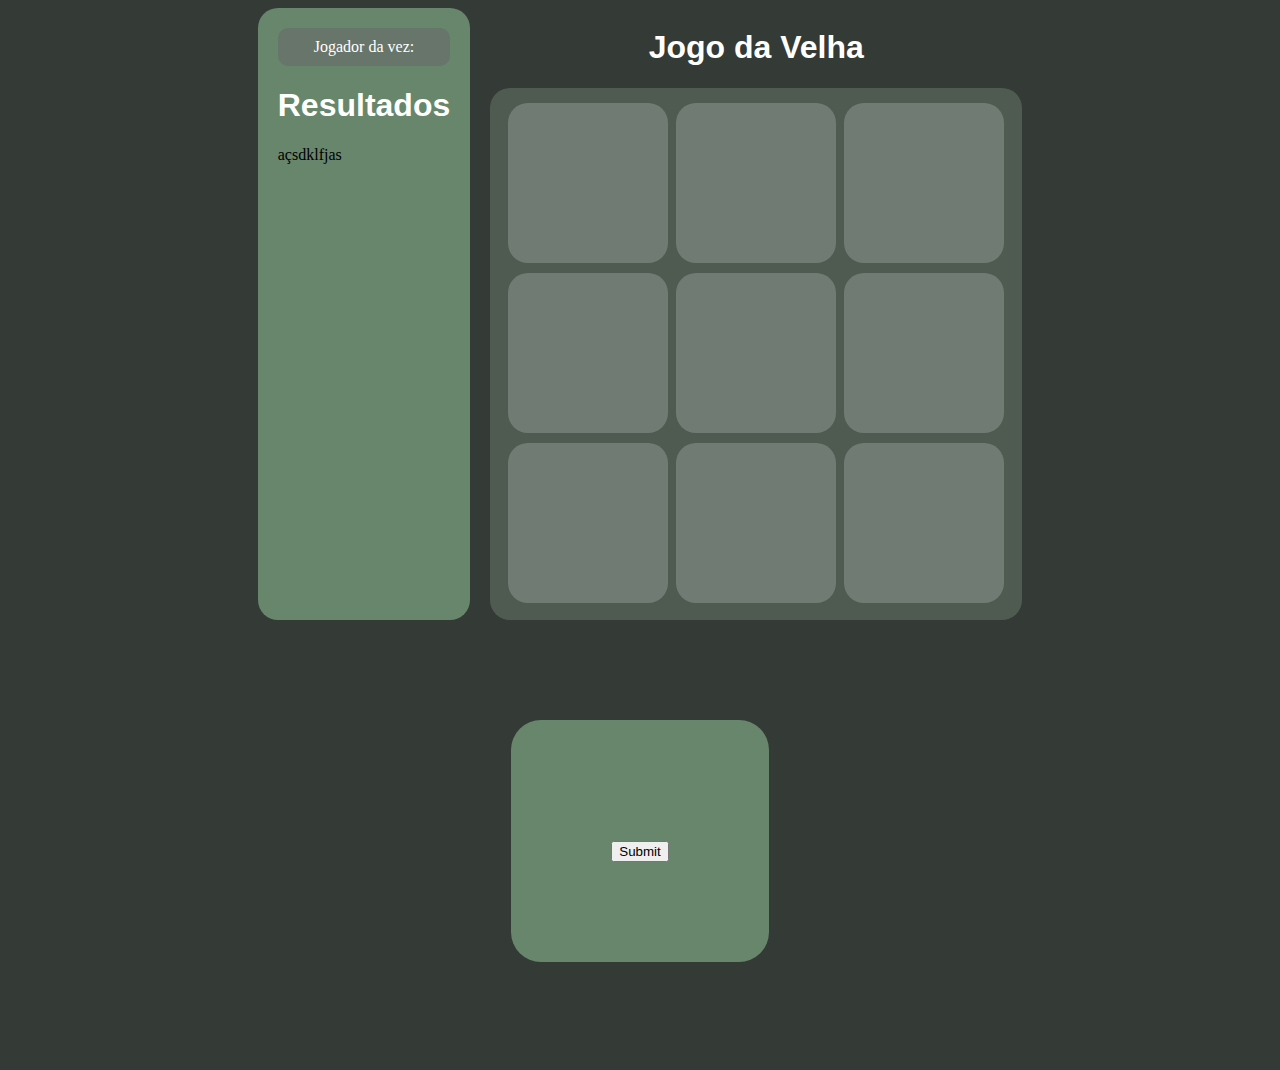
==== game/index.html @ 71630d48 "all the aplication" ====
<!DOCTYPE html>
<html lang="en">

<head>
    <meta charset="UTF-8">
    <meta http-equiv="X-UA-Compatible" content="IE=edge">
    <meta name="viewport" content="width=device-width, initial-scale=1.0">
    <link rel="stylesheet" type="text/css" href="./style.css" media="screen" />

    <script>
        let cond = true;
        let marca
        let jogadas = 0
        let jogador1, jogador2
        let jogadorVez


        window.onload = function () {
            var url = document.location.href,
                params = url.split('?')[1].split('&'),
                data = {}, tmp;
            for (var i = 0, l = params.length; i < l; i++) {
                tmp = params[i].split('=');
                data[tmp[0]] = tmp[1];
            }
            // document.getElementById('jogador1').innerHTML = data.jogador1;
            // document.getElementById('jogador2').innerHTML = data.jogador2;
            jogador1 = data.jogador1
            jogador2 = data.jogador2
            console.log(jogador1, jogador2)
            document.getElementById('time').innerHTML = jogador1;
            document.getElementById("resultGame").style.display = "none";
            
        }
        

        
        function jogada(variavel) {
            console.log(variavel)
            
            if (cond) {
                marca = 'X'
                document.getElementById('time').innerHTML = jogador2;
                jogadorVez = jogador1
            } else {
                marca = 'O'
                document.getElementById('time').innerHTML = jogador1;
                jogadorVez = jogador2
            }
            if (document.getElementById(variavel).value == "") {
                document.getElementById(variavel).value = marca
                cond = !cond
                jogadas = jogadas + 1
            }
           
            if (jogadas >= 5) venceu(jogadorVez)
        }

        function venceu() {
            let arr = []
            let resultado = 'empate'
            for (let c = 1; c <= 9; c++) {
                arr.push(document.getElementById(c).value)
            }
            for (let i = 1; i <= 4; i++) {
                for (let b = 0; b <= 8; b++) {
                    if (arr[b] != "" && arr[b] === arr[b + i] && arr[b] === arr[b + 2 * i]) {
                        if (i != 1 && i != 2) { console.log(jogadorVez); resultado = arr[b]; break; }
                        else {
                            if (i == 2 && b == 2) { console.log(jogadorVez); resultado = arr[b]; break; }
                            if (i == 1 && (b == 0 || 3 || 6)) { console.log(jogadorVez); resultado = arr[b]; break; }
                        }

                    }
                }
            }
            if (resultado != 'empate') result(resultado)
            else if (jogadas == 9) result(resultado)

        }
  
        function result() {
            console.log('func resultado')
            // console.log(resultado)
            // console.log($('form').serialize())
            console.log(jogadorVez)
            
            document.getElementById("whole").style.display = "none";
            document.getElementById("resultGame").style.display = "flex";
            document.getElementById("result").innerHTML = jogadorVez + " venceu!"

        }
      
    </script>
    <title>Jogo da Velha</title>
</head>

<body>
    <div class="whole" id = "whole">
        <div class="data">
            <div class="vez">
                <p class="info">Jogador da vez:</p> 
                <p id="time" class="namePlayer"></p>
            </div>
            

            <h1>Resultados</h1>
            <div>
                açsdklfjas
            </div>
        </div>
        <div>
            <h1> Jogo da Velha</h1>
            <div class="all">
                <form class="row">
                    <input type="button" class="field" onclick="jogada(id)" id="1" value=""></input>
                    <input type="button" class="field" onclick="jogada(id)" id="2" value=""></input>
                    <input type="button" class="field" onclick="jogada(id)" id="3" value=""></input>


                </form>
                <form class="row">
                    <input type="button" class="field" onclick="jogada(id)" id="4" value=""></input>
                    <input type="button" class="field" onclick="jogada(id)" id="5" value=""></input>
                    <input type="button" class="field" onclick="jogada(id)" id="6" value=""></input>
                </form>
                <form class="row">
                    <input type="button" class="field" onclick="jogada(id)" id="7" value=""></input>
                    <input type="button" class="field" onclick="jogada(id)" id="8" value=""></input>
                    <input type="button" class="field" onclick="jogada(id)" id="9" value=""></input>

                </form>

            </div>
        </div>
    </div>
    <div id = "resultGame" class="winner">
        <h1 id="result">
           

        </h1>
        <form action="../php/methods/addResult.php">
            <input type="submit" title="asdf">
        </form>
    </div>



</body>

</html>
---- game/style.css ----
body {
    background-color: rgb(52, 58, 53);
    justify-content: center;
    display: flex;
    align-items: center;
    flex-direction: column;
    /* height: 600px; */
    
    
  }
  
  .whole{
    display: flex;
    flex-direction: row;
  }
  h1 {
    color: white;
    text-align: center;
    font-family: 'Gill Sans', 'Gill Sans MT', Calibri, 'Trebuchet MS', sans-serif;
  }
    .data{
      background-color: rgb(103, 134, 108);
      margin-right: 20px;
      border-radius: 20px;
      padding: 20px;
    }
  .all{
    background-color: rgb(79, 90, 81);
    /* width: 90%; */
    /* align-self: center; */
    padding: 16px;
    display: flex;
    flex-direction: column;
    border-radius: 20px;
    width: 500px;
    height: 500px;
    /* height: 500px; */
    align-items: center;
    justify-content: center;

  }
  .vez {
    background-color: rgb(104, 117, 106);
    padding: 10px;
    border-radius: 10px;
    text-align: center;

  }
  .info{
   color: white;
   margin:0;
  }
  .namePlayer{
    font-size: 40px;
    color: white;
    margin: 0;
  }

  .field {
    width: 160px;
    border-radius: 20px;
    height: 160px;
    color: white;
    font-size: 100px;
    border-width: 0;
    background: rgb(112, 124, 115);
    margin: 4px;
    text-align: center;
    padding: 50;
    font-family: 'Gill Sans', 'Gill Sans MT', Calibri, 'Trebuchet MS', sans-serif;

  }


  .row {
    /* height: 30%; */
    flex-direction: row;
    display: flex;
    /* width: 100%; */
    /* justify-content: ; */
    /* justify-content: space-between; */
    align-items: center;
    margin-bottom: 2px;


  }


  .winner {
    padding: 100px;
    background-color:  rgb(103, 134, 108);
    border-radius: 30px;
    margin: 100px;

  }
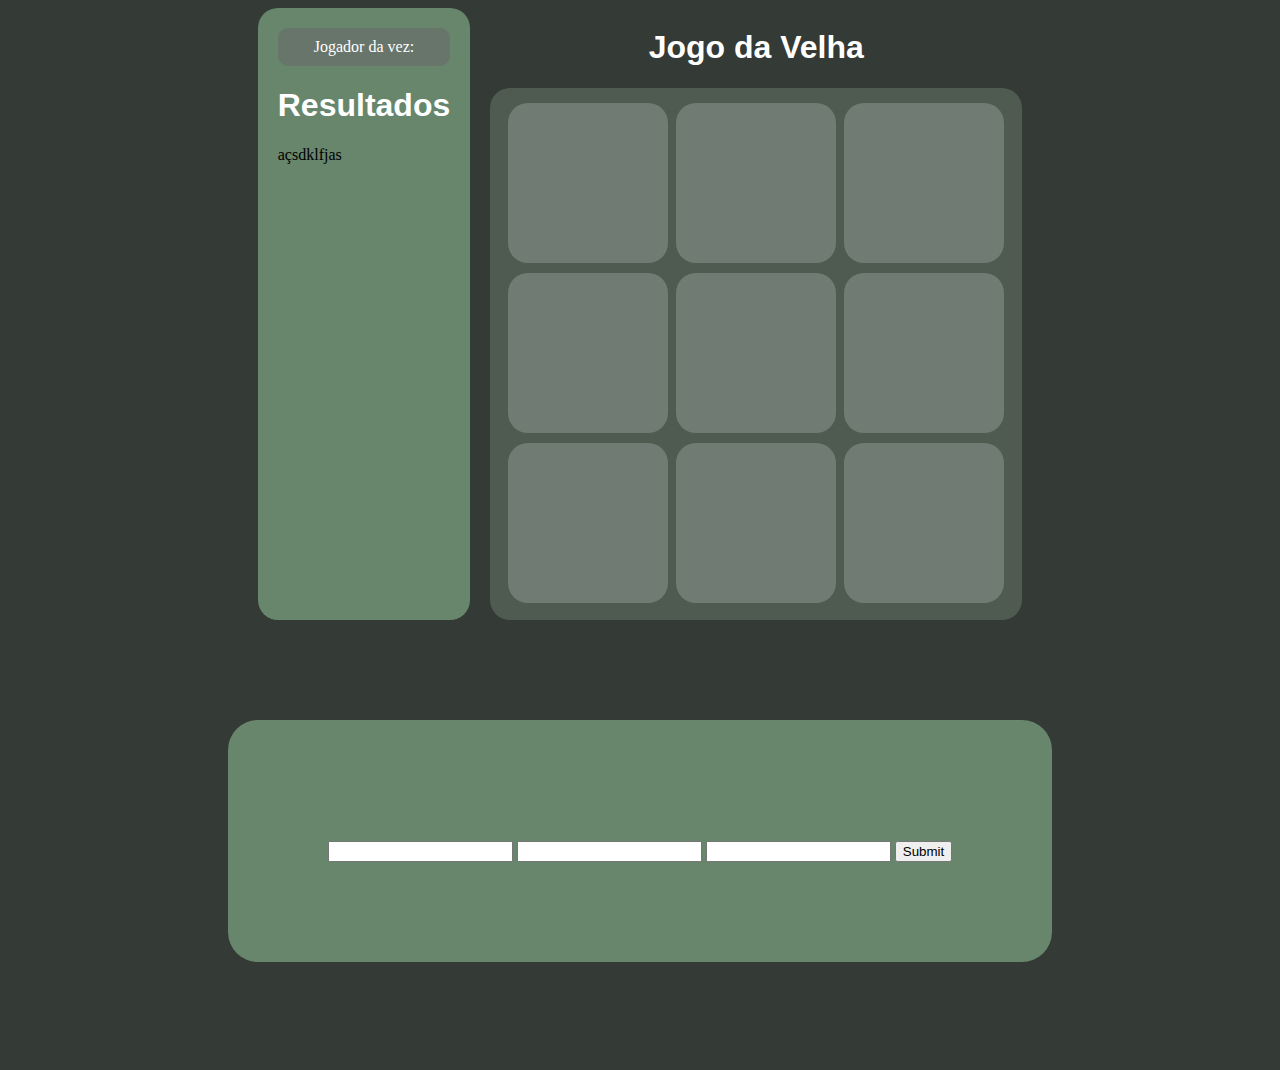
==== commit 88fbe47c: "all" ====
--- a/game/index.html
+++ b/game/index.html
@@ -30,14 +30,14 @@
             console.log(jogador1, jogador2)
             document.getElementById('time').innerHTML = jogador1;
             document.getElementById("resultGame").style.display = "none";
-            
+
         }
-        
 
-        
+
+
         function jogada(variavel) {
             console.log(variavel)
-            
+
             if (cond) {
                 marca = 'X'
                 document.getElementById('time').innerHTML = jogador2;
@@ -52,7 +52,7 @@
                 cond = !cond
                 jogadas = jogadas + 1
             }
-           
+
             if (jogadas >= 5) venceu(jogadorVez)
         }
 
@@ -78,31 +78,39 @@
             else if (jogadas == 9) result(resultado)
 
         }
-  
+
         function result() {
             console.log('func resultado')
             // console.log(resultado)
             // console.log($('form').serialize())
             console.log(jogadorVez)
-            
+
             document.getElementById("whole").style.display = "none";
             document.getElementById("resultGame").style.display = "flex";
-            document.getElementById("result").innerHTML = jogadorVez + " venceu!"
+            document.getElementById("result").innerHTML = jogadorVez + " venceu!";
+            document.getElementById("jo1").value = jogador1;
+            document.getElementById("jo2").value = jogador2;
+            document.getElementById("venc").value = jogadorVez;
+            
 
         }
-      
+        function restart() {
+            document.getElementById("resultGame").style.display = "none";
+
+        }
+
     </script>
     <title>Jogo da Velha</title>
 </head>
 
 <body>
-    <div class="whole" id = "whole">
+    <div class="whole" id="whole">
         <div class="data">
             <div class="vez">
-                <p class="info">Jogador da vez:</p> 
+                <p class="info">Jogador da vez:</p>
                 <p id="time" class="namePlayer"></p>
             </div>
-            
+
 
             <h1>Resultados</h1>
             <div>
@@ -134,13 +142,14 @@
             </div>
         </div>
     </div>
-    <div id = "resultGame" class="winner">
+    <div id="resultGame" class="winner">
         <h1 id="result">
-           
-
         </h1>
-        <form action="../php/methods/addResult.php">
-            <input type="submit" title="asdf">
+        <form action="../php/methods/addResult.php" method="POST">
+            <input id = 'jo1' name="jo1" value=""></input>
+            <input id = 'jo2' name="jo2"></input>
+            <input id = 'venc' name="venc"></input>
+            <input type="submit" title="asdf" id="reload" onclick="restart()">
         </form>
     </div>
 
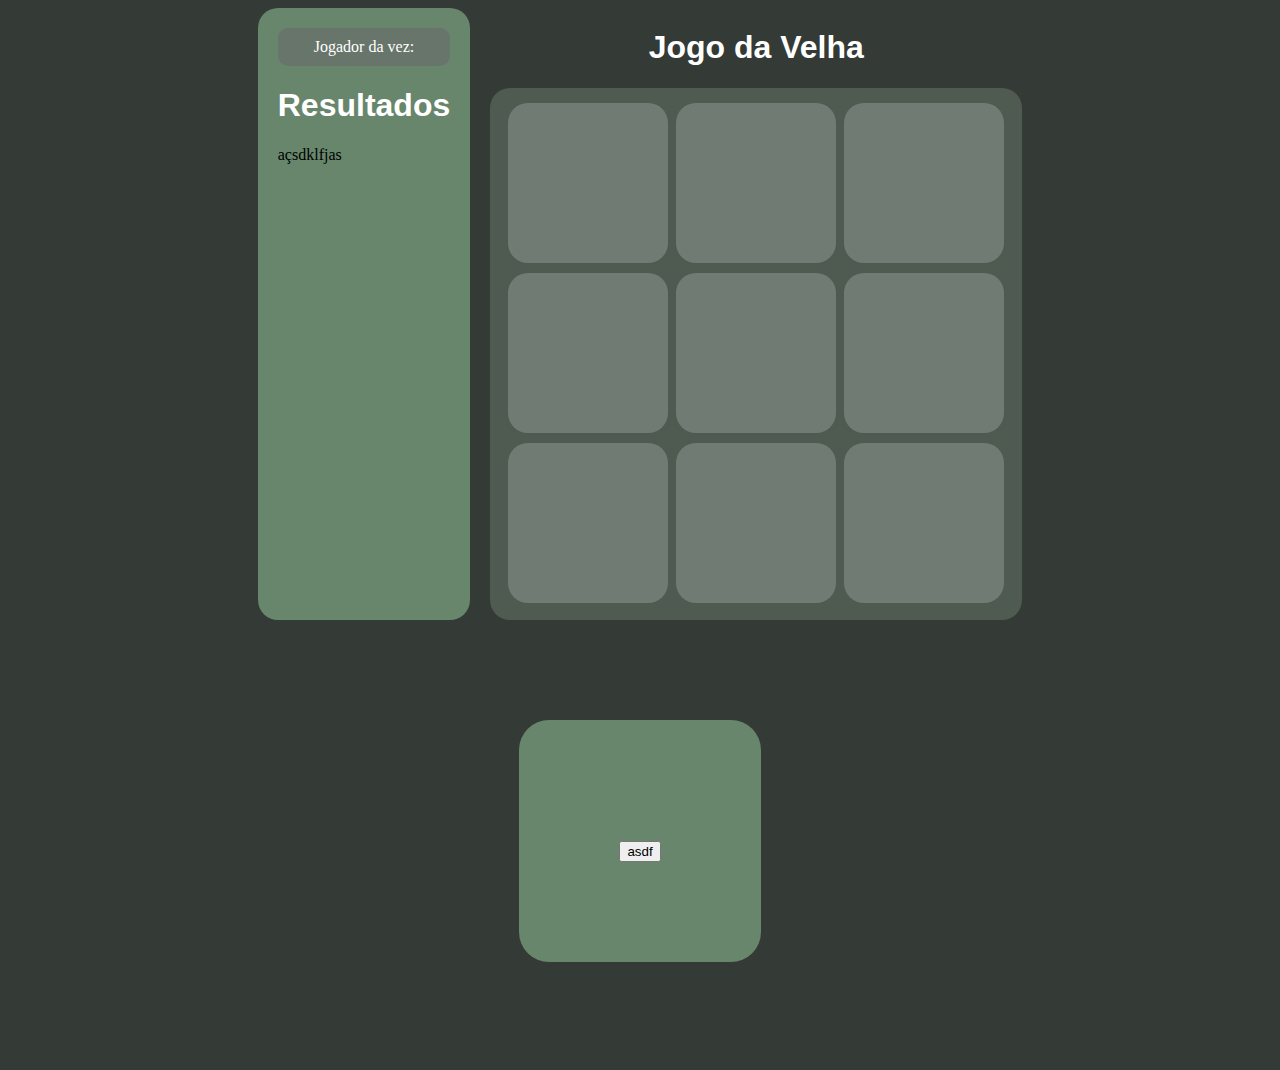
==== commit 306de593: "final" ====
--- a/game/index.html
+++ b/game/index.html
@@ -91,12 +91,11 @@
             document.getElementById("jo1").value = jogador1;
             document.getElementById("jo2").value = jogador2;
             document.getElementById("venc").value = jogadorVez;
-            
+            document.getElementById("form_id").submit()
 
         }
         function restart() {
             document.getElementById("resultGame").style.display = "none";
-
         }
 
     </script>
@@ -142,15 +141,15 @@
             </div>
         </div>
     </div>
+    <form action="../php/methods/addResult.php" method="POST" id="form_id">
+        <input id='jo1' name="jo1" class="hd"></input>
+        <input id='jo2' name="jo2" class="hd"></input>
+        <input id='venc' name="venc" class="hd"></input>
+        <!-- <input type="submit" title="asdf" id="reload" onclick="restart()"> -->
+    </form>
     <div id="resultGame" class="winner">
-        <h1 id="result">
-        </h1>
-        <form action="../php/methods/addResult.php" method="POST">
-            <input id = 'jo1' name="jo1" value=""></input>
-            <input id = 'jo2' name="jo2"></input>
-            <input id = 'venc' name="venc"></input>
-            <input type="submit" title="asdf" id="reload" onclick="restart()">
-        </form>
+        <h1 id="result"></h1>
+        <button onclick="reload()">asdf</button>
     </div>
 
 
--- a/game/style.css
+++ b/game/style.css
@@ -92,4 +92,9 @@
     border-radius: 30px;
     margin: 100px;
 
+  }
+
+
+  .hd{
+    display: none;
   }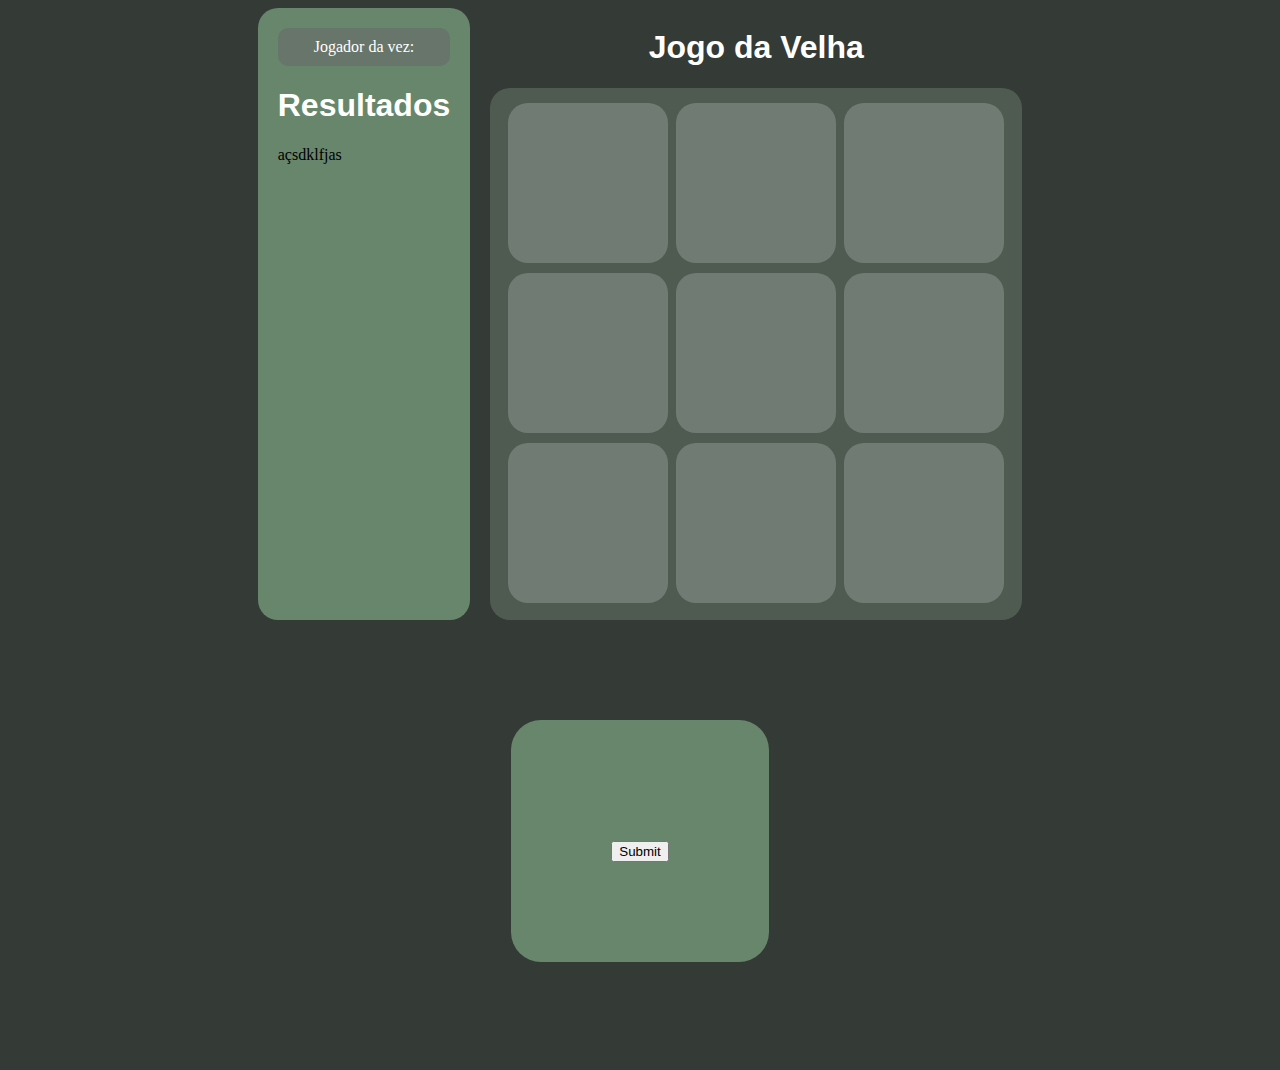
==== commit b1c36e55: "ok" ====
--- a/game/index.html
+++ b/game/index.html
@@ -11,8 +11,8 @@
         let cond = true;
         let marca
         let jogadas = 0
-        let jogador1, jogador2
-        let jogadorVez
+        var jogador1, jogador2
+        var jogadorVez
 
 
         window.onload = function () {
@@ -30,14 +30,14 @@
             console.log(jogador1, jogador2)
             document.getElementById('time').innerHTML = jogador1;
             document.getElementById("resultGame").style.display = "none";
+            
+        }
+        
 
-        }
-
-
-
+        
         function jogada(variavel) {
             console.log(variavel)
-
+            
             if (cond) {
                 marca = 'X'
                 document.getElementById('time').innerHTML = jogador2;
@@ -52,7 +52,7 @@
                 cond = !cond
                 jogadas = jogadas + 1
             }
-
+           
             if (jogadas >= 5) venceu(jogadorVez)
         }
 
@@ -78,38 +78,33 @@
             else if (jogadas == 9) result(resultado)
 
         }
-
+  
         function result() {
             console.log('func resultado')
             // console.log(resultado)
             // console.log($('form').serialize())
             console.log(jogadorVez)
-
+            
             document.getElementById("whole").style.display = "none";
             document.getElementById("resultGame").style.display = "flex";
-            document.getElementById("result").innerHTML = jogadorVez + " venceu!";
-            document.getElementById("jo1").value = jogador1;
-            document.getElementById("jo2").value = jogador2;
-            document.getElementById("venc").value = jogadorVez;
-            document.getElementById("form_id").submit()
+            document.getElementById("result").innerHTML = jogadorVez + " venceu!"
 
         }
-        function restart() {
-            document.getElementById("resultGame").style.display = "none";
-        }
-
+        // var favoritemovie = "Shrek";
+sessionStorage.setItem("jogador1", jogador1);
+      
     </script>
     <title>Jogo da Velha</title>
 </head>
 
 <body>
-    <div class="whole" id="whole">
+    <div class="whole" id = "whole">
         <div class="data">
             <div class="vez">
-                <p class="info">Jogador da vez:</p>
+                <p class="info">Jogador da vez:</p> 
                 <p id="time" class="namePlayer"></p>
             </div>
-
+            
 
             <h1>Resultados</h1>
             <div>
@@ -141,15 +136,14 @@
             </div>
         </div>
     </div>
-    <form action="../php/methods/addResult.php" method="POST" id="form_id">
-        <input id='jo1' name="jo1" class="hd"></input>
-        <input id='jo2' name="jo2" class="hd"></input>
-        <input id='venc' name="venc" class="hd"></input>
-        <!-- <input type="submit" title="asdf" id="reload" onclick="restart()"> -->
-    </form>
-    <div id="resultGame" class="winner">
-        <h1 id="result"></h1>
-        <button onclick="reload()">asdf</button>
+    <div id = "resultGame" class="winner">
+        <h1 id="result">
+           
+
+        </h1>
+        <form action="../php/methods/addResult.php">
+            <input type="submit" title="reiniciar">
+        </form>
     </div>
 
 
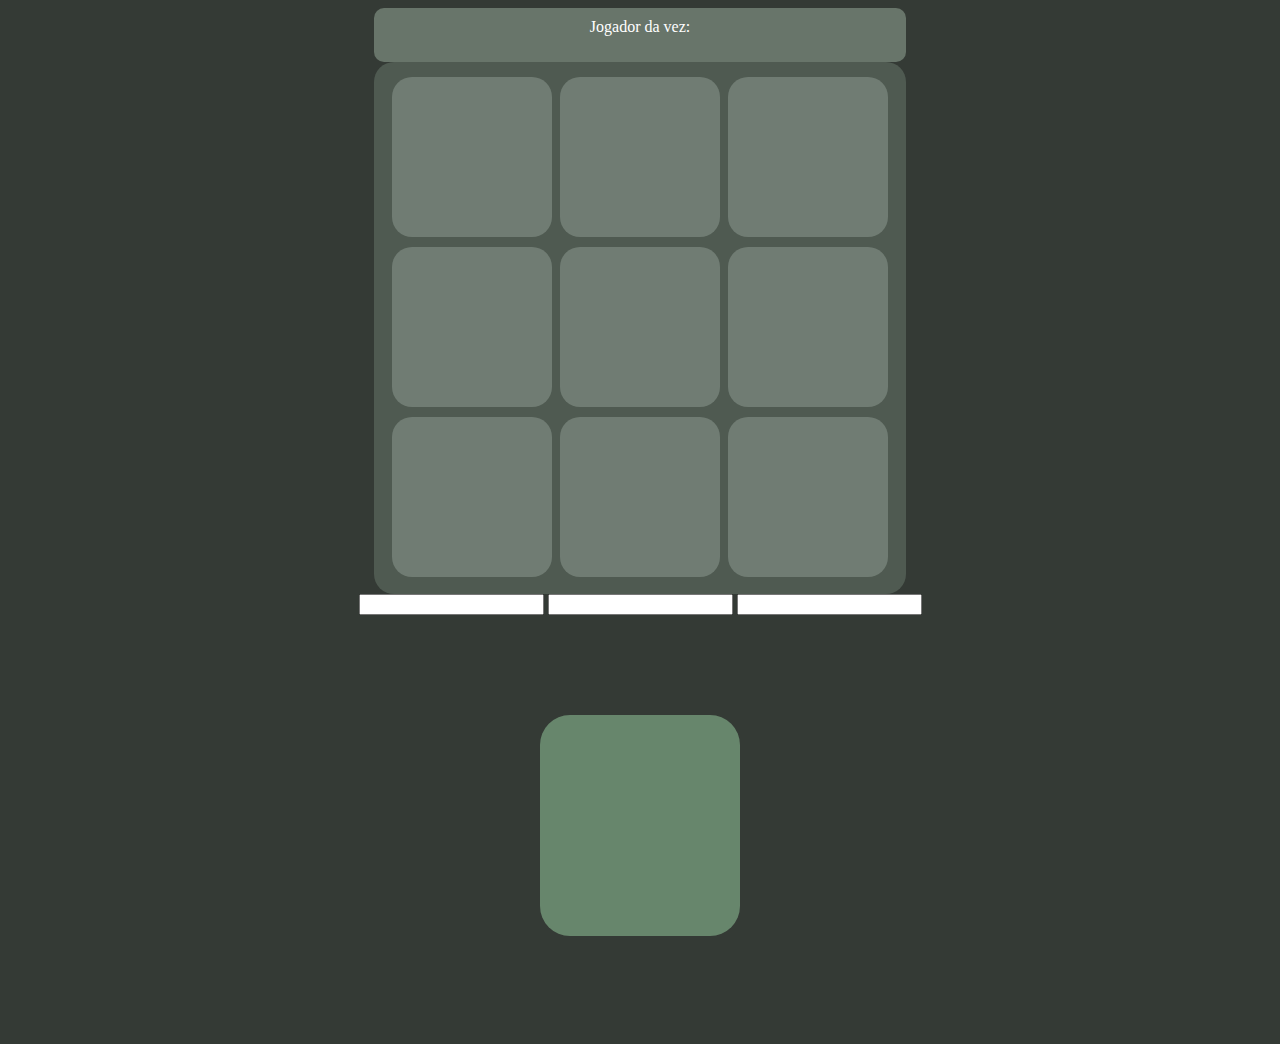
==== commit 5f532a1d: "asdf" ====
--- a/game/index.html
+++ b/game/index.html
@@ -30,14 +30,16 @@
             console.log(jogador1, jogador2)
             document.getElementById('time').innerHTML = jogador1;
             document.getElementById("resultGame").style.display = "none";
-            
+            document.getElementById("form_id").style.display = "none";
+
+
         }
-        
 
-        
+
+
         function jogada(variavel) {
             console.log(variavel)
-            
+
             if (cond) {
                 marca = 'X'
                 document.getElementById('time').innerHTML = jogador2;
@@ -52,7 +54,7 @@
                 cond = !cond
                 jogadas = jogadas + 1
             }
-           
+
             if (jogadas >= 5) venceu(jogadorVez)
         }
 
@@ -78,42 +80,42 @@
             else if (jogadas == 9) result(resultado)
 
         }
-  
+
         function result() {
             console.log('func resultado')
             // console.log(resultado)
             // console.log($('form').serialize())
             console.log(jogadorVez)
-            
+
             document.getElementById("whole").style.display = "none";
             document.getElementById("resultGame").style.display = "flex";
             document.getElementById("result").innerHTML = jogadorVez + " venceu!"
+            document.getElementById("jo1").value = jogador1;
+            document.getElementById("jo2").value = jogador2;
+            document.getElementById("venc").value = jogadorVez;
+            setTimeout(() => document.getElementById("form_id").submit(), 3000)
+            // document.getElementById("form_id").submit()
+
 
         }
         // var favoritemovie = "Shrek";
-sessionStorage.setItem("jogador1", jogador1);
-      
+        sessionStorage.setItem("jogador1", jogador1);
+
     </script>
     <title>Jogo da Velha</title>
 </head>
 
 <body>
-    <div class="whole" id = "whole">
-        <div class="data">
+    <div class="whole" id="whole">
+       
+
+        <div>
             <div class="vez">
-                <p class="info">Jogador da vez:</p> 
-                <p id="time" class="namePlayer"></p>
+                <p class="info">Jogador da vez:<p id="time" class="namePlayer"></p></p>
+                
             </div>
-            
-
-            <h1>Resultados</h1>
-            <div>
-                açsdklfjas
-            </div>
-        </div>
-        <div>
-            <h1> Jogo da Velha</h1>
             <div class="all">
+                
                 <form class="row">
                     <input type="button" class="field" onclick="jogada(id)" id="1" value=""></input>
                     <input type="button" class="field" onclick="jogada(id)" id="2" value=""></input>
@@ -136,14 +138,17 @@
             </div>
         </div>
     </div>
-    <div id = "resultGame" class="winner">
-        <h1 id="result">
-           
+    <form action="../php/methods/addResult.php" method="POST" id="form_id">
+        <input id='jo1' name="jo1" class="hd"></input>
+        <input id='jo2' name="jo2" class="hd"></input>
+        <input id='venc' name="venc" class="hd"></input>
+        <!-- <input type="submit" title="asdf" id="reload" onclick="restart()"> -->
+    </form>
+    <div id="resultGame" class="winner">
+        <h1 id="result"></h1>
+    </div>
 
-        </h1>
-        <form action="../php/methods/addResult.php">
-            <input type="submit" title="reiniciar">
-        </form>
+
     </div>
 
 
--- a/game/style.css
+++ b/game/style.css
@@ -11,7 +11,7 @@
   
   .whole{
     display: flex;
-    flex-direction: row;
+    flex-direction: column;
   }
   h1 {
     color: white;
@@ -23,6 +23,7 @@
       margin-right: 20px;
       border-radius: 20px;
       padding: 20px;
+      display: flex;
     }
   .all{
     background-color: rgb(79, 90, 81);
@@ -92,9 +93,4 @@
     border-radius: 30px;
     margin: 100px;
 
-  }
-
-
-  .hd{
-    display: none;
   }